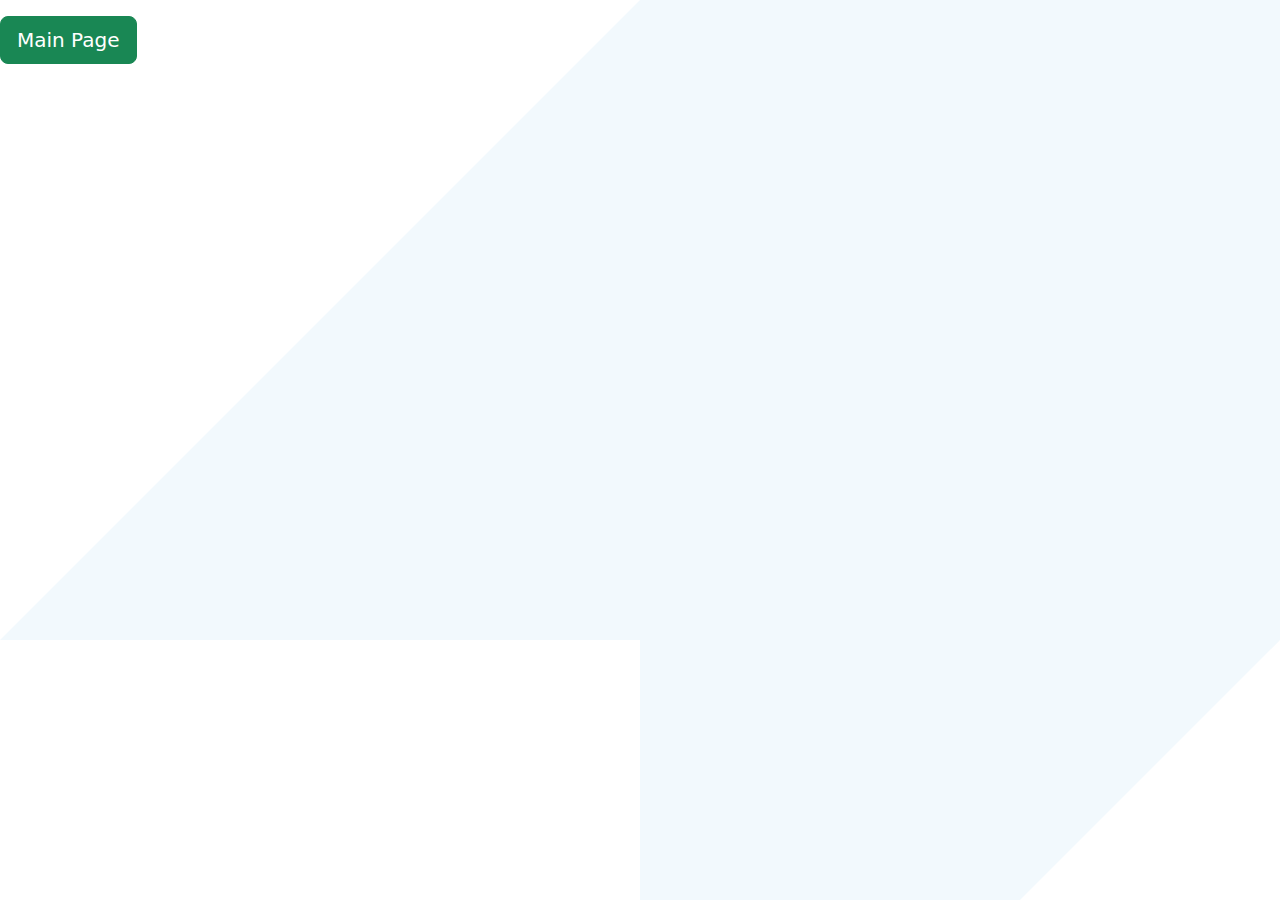
==== page1.html @ 85fb2861 "Create page1.html" ====
<!DOCTYPE html>
<html>
	<head>
		<meta charset="utf-8">
		<meta name="viewport" content="width=device-width, initial-scale=1">

		<!-- External CSS -->
		<link rel="stylesheet" type="text/css" href="./style.css">

		<!-- Google Fonts -->
		<link rel="preconnect" href="https://fonts.googleapis.com">
		<link rel="preconnect" href="https://fonts.gstatic.com" crossorigin>
		<link href="https://fonts.googleapis.com/css2?family=Montserrat:ital,wght@0,600;1,600&family=Roboto&display=swap" rel="stylesheet">

		<!-- Bootstrap CSS -->
		<link href="https://cdn.jsdelivr.net/npm/bootstrap@5.3.3/dist/css/bootstrap.min.css" rel="stylesheet" integrity="sha384-QWTKZyjpPEjISv5WaRU9OFeRpok6YctnYmDr5pNlyT2bRjXh0JMhjY6hW+ALEwIH" crossorigin="anonymous">

        <a href="index.html" class="btn btn-success btn-lg mt-3"> Main Page </a>
		<!-- title displays the title in the browser tab -->
		<title>Charles Garcia | Web Developer Portfolio</title>

	</body>
    </html>
---- style.css ----
/*
	Syntax for CSS

	Selector {
		property: value;
		property: value;

	}
*/

* {
	font-family: "Roboto", sans-serif;
}

/* tag selector */
h1, p {
	font-family: "Montserrat", sans-serif;
} 

#profile {
	height: 250px;
	width: 250px;
	border-radius: 50%;
}

#landing {
	height: 70vh;
	display: flex;
	flex-direction: column;
	justify-content: center;
	align-items: center;
}

footer { 
	background-color: black;
	display: flex;
	justify-content: center;
	align-items: center;
	padding: 10px;
}

.fa-globe, .fa-facebook, .fa-twitter, .fa-instagram, .fa-tiktok, .fa-youtube{
	font-size: 35px;
	color: white;
	margin: 0 10px 0 10px;
} 

.fa-globe:hover, .fa-facebook:hover, .fa-twitter:hover, .fa-instagram:hover, .fa-tiktok:hover, .fa-youtube:hover{
	color: gray;
} 

body {
	background-color: #ffffff;
	background-image: url("data:image/svg+xml,%3Csvg xmlns='http://www.w3.org/2000/svg' width='24' height='24' viewBox='0 0 200 200'%3E%3Cpolygon fill='%23DCEFFA' fill-opacity='0.38' points='100 0 0 100 100 100 100 200 200 100 200 0'/%3E%3C/svg%3E");
	background-attachment: fixed;
	background-size: cover;


}
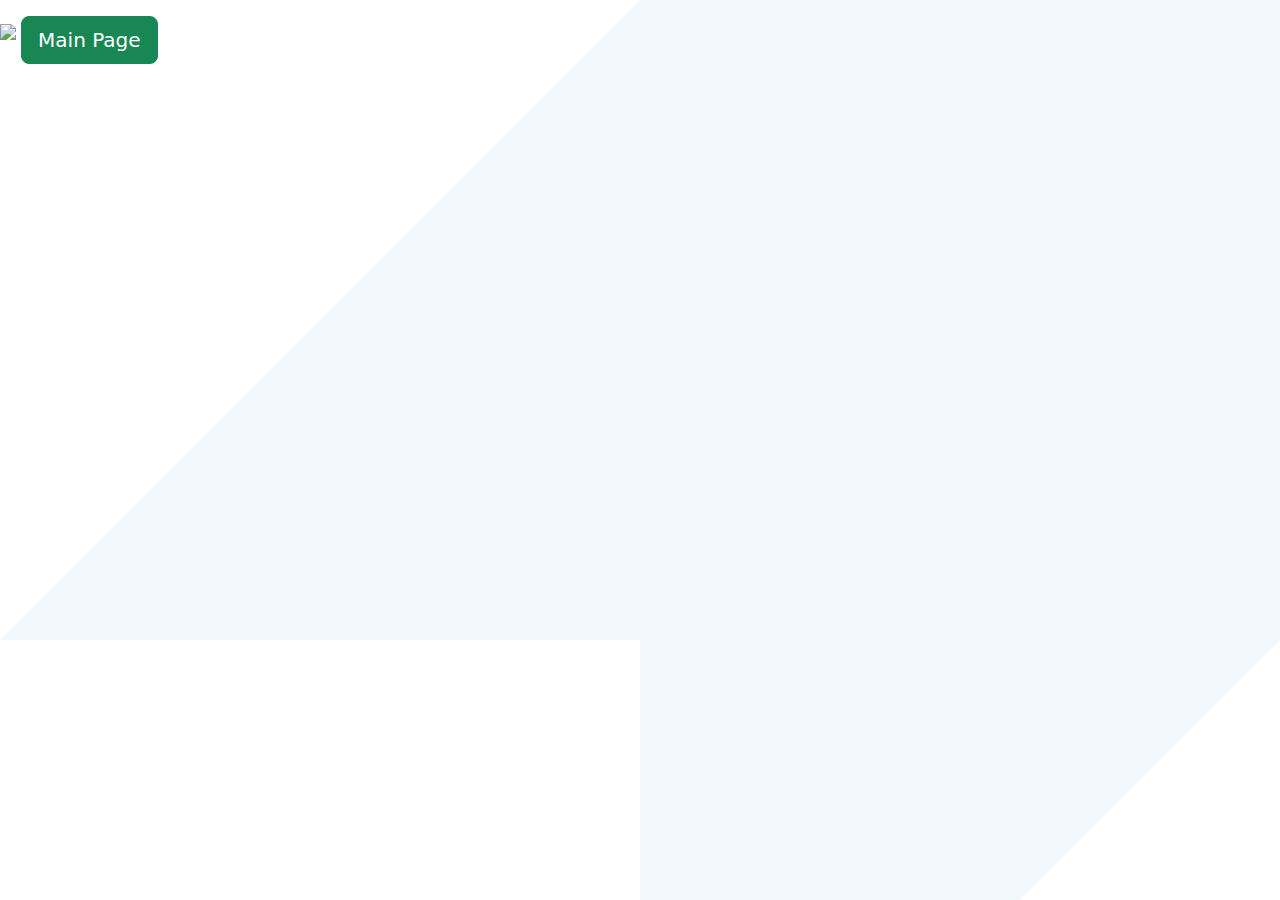
==== commit 7f642c67: "Update page1.html" ====
--- a/page1.html
+++ b/page1.html
@@ -15,9 +15,15 @@
 		<!-- Bootstrap CSS -->
 		<link href="https://cdn.jsdelivr.net/npm/bootstrap@5.3.3/dist/css/bootstrap.min.css" rel="stylesheet" integrity="sha384-QWTKZyjpPEjISv5WaRU9OFeRpok6YctnYmDr5pNlyT2bRjXh0JMhjY6hW+ALEwIH" crossorigin="anonymous">
 
-        <a href="index.html" class="btn btn-success btn-lg mt-3"> Main Page </a>
+       
 		<!-- title displays the title in the browser tab -->
 		<title>Charles Garcia | Web Developer Portfolio</title>
 
+        <img src="images/My Family.png">
+        <a href="index.html" class="btn btn-success btn-lg mt-3"> Main Page </a>
+     
+
+
+
 	</body>
     </html>
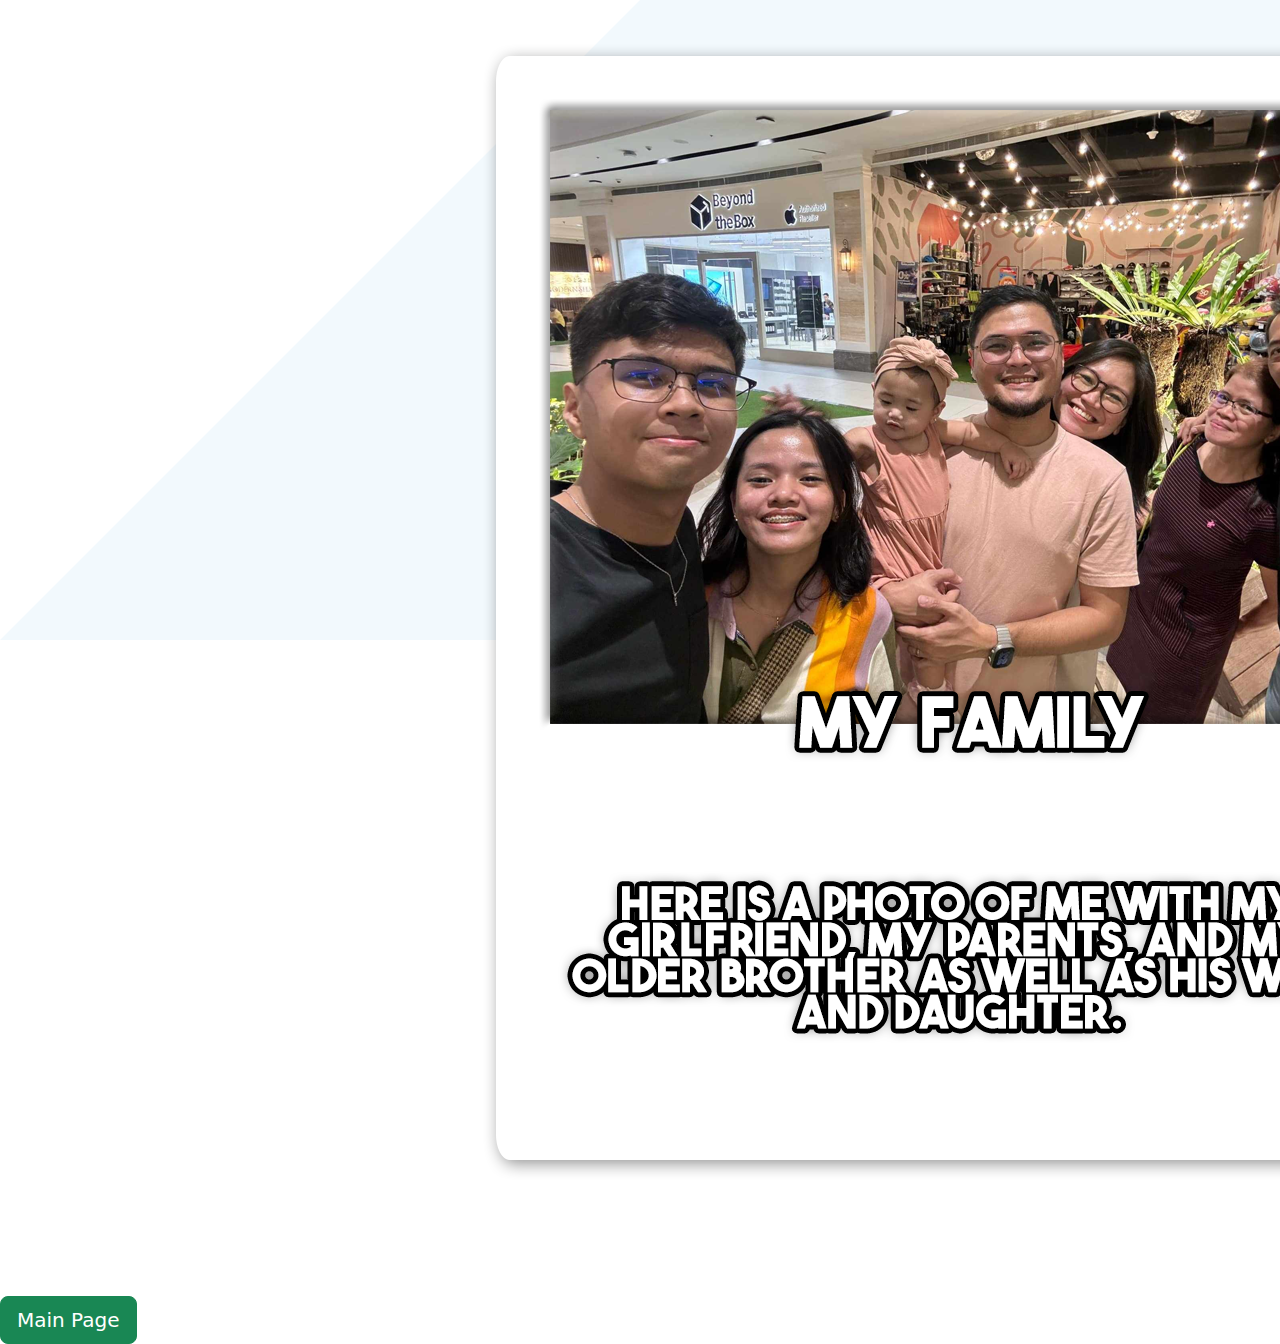
==== commit 68ae5db9: "Update page1.html" ====
--- a/page1.html
+++ b/page1.html
@@ -19,7 +19,7 @@
 		<!-- title displays the title in the browser tab -->
 		<title>Charles Garcia | Web Developer Portfolio</title>
 
-        <img src="images/My Family.png">
+        <img src="images/My-Family.png">
         <a href="index.html" class="btn btn-success btn-lg mt-3"> Main Page </a>
      
 
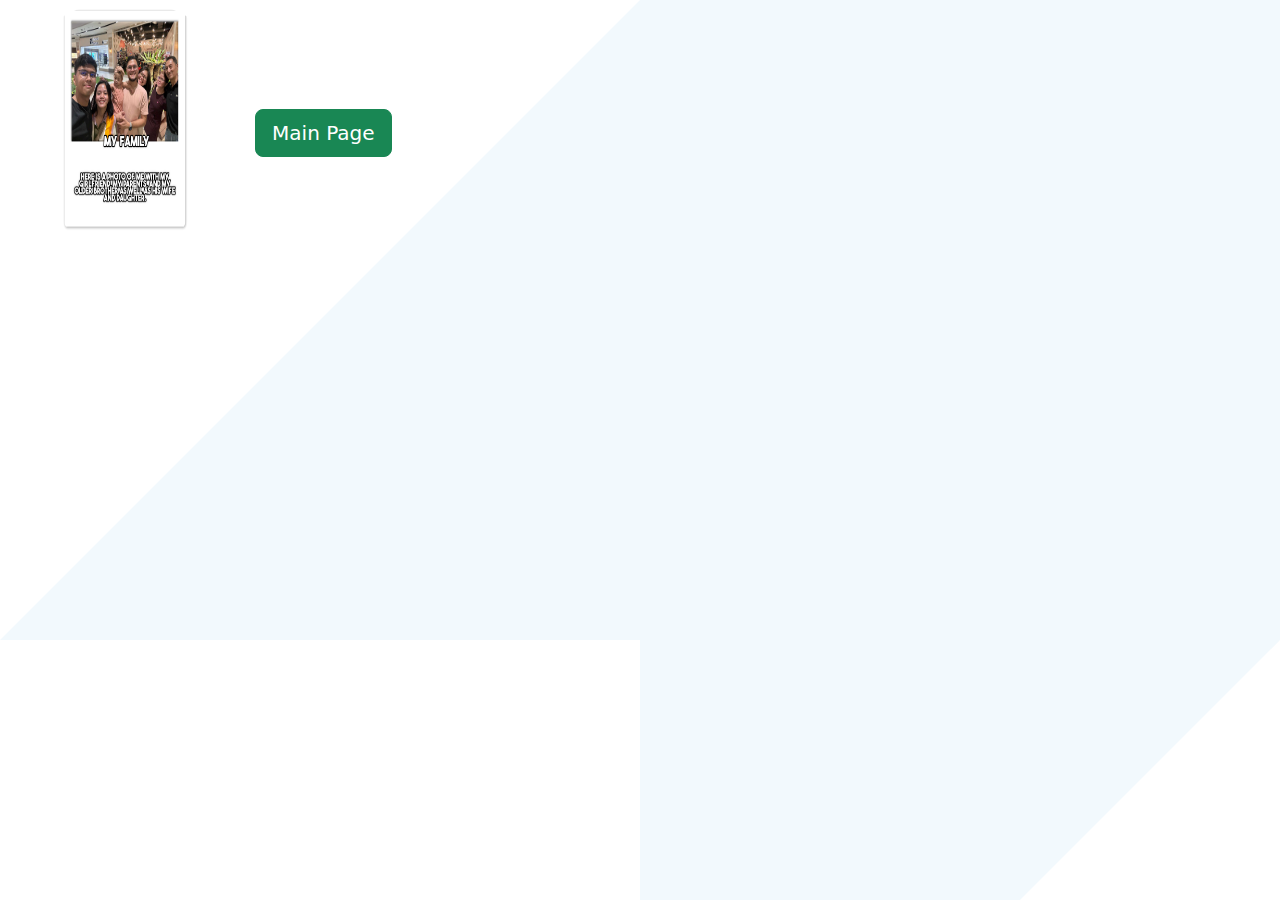
==== commit c6af6255: "Update page1.html" ====
--- a/page1.html
+++ b/page1.html
@@ -19,11 +19,8 @@
 		<!-- title displays the title in the browser tab -->
 		<title>Charles Garcia | Web Developer Portfolio</title>
 
-        <img src="images/My-Family.png">
+        <img src="images/My-Family.png" id="profile">
         <a href="index.html" class="btn btn-success btn-lg mt-3"> Main Page </a>
      
-
-
-
 	</body>
     </html>
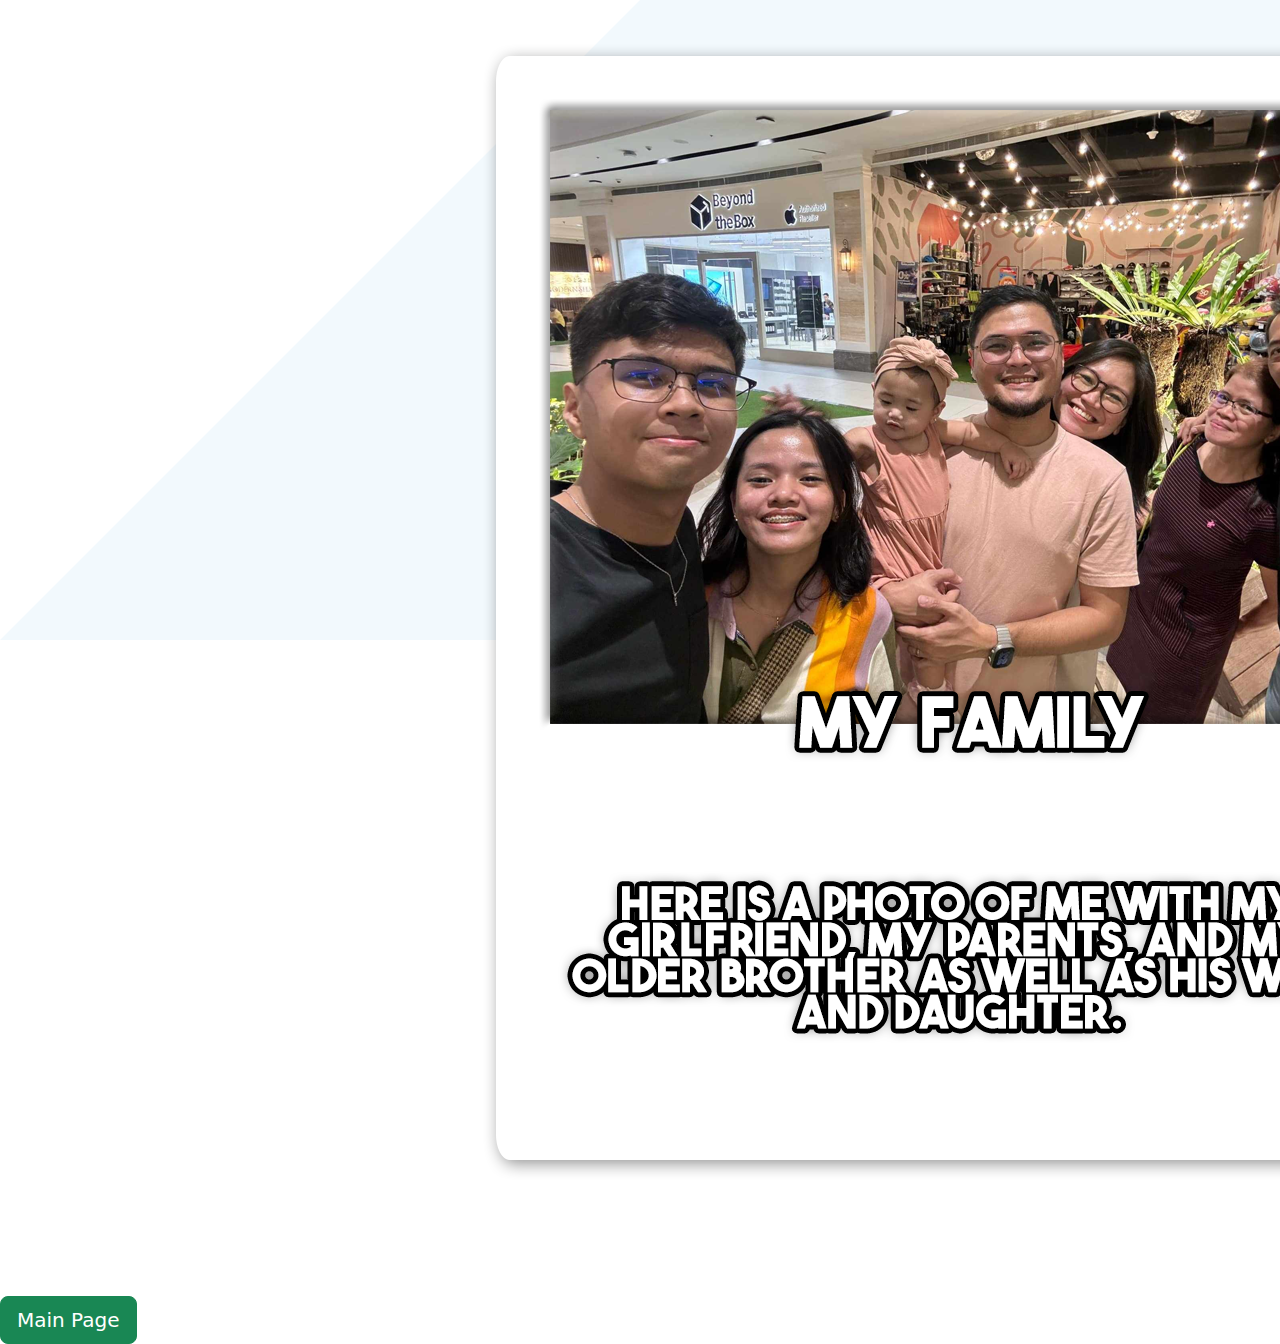
==== commit 52c84e6a: "Update page1.html" ====
--- a/page1.html
+++ b/page1.html
@@ -19,8 +19,11 @@
 		<!-- title displays the title in the browser tab -->
 		<title>Charles Garcia | Web Developer Portfolio</title>
 
-        <img src="images/My-Family.png" id="profile">
+        <img src="images/My-Family.png" alt="My Family">
         <a href="index.html" class="btn btn-success btn-lg mt-3"> Main Page </a>
      
+
+
+
 	</body>
     </html>
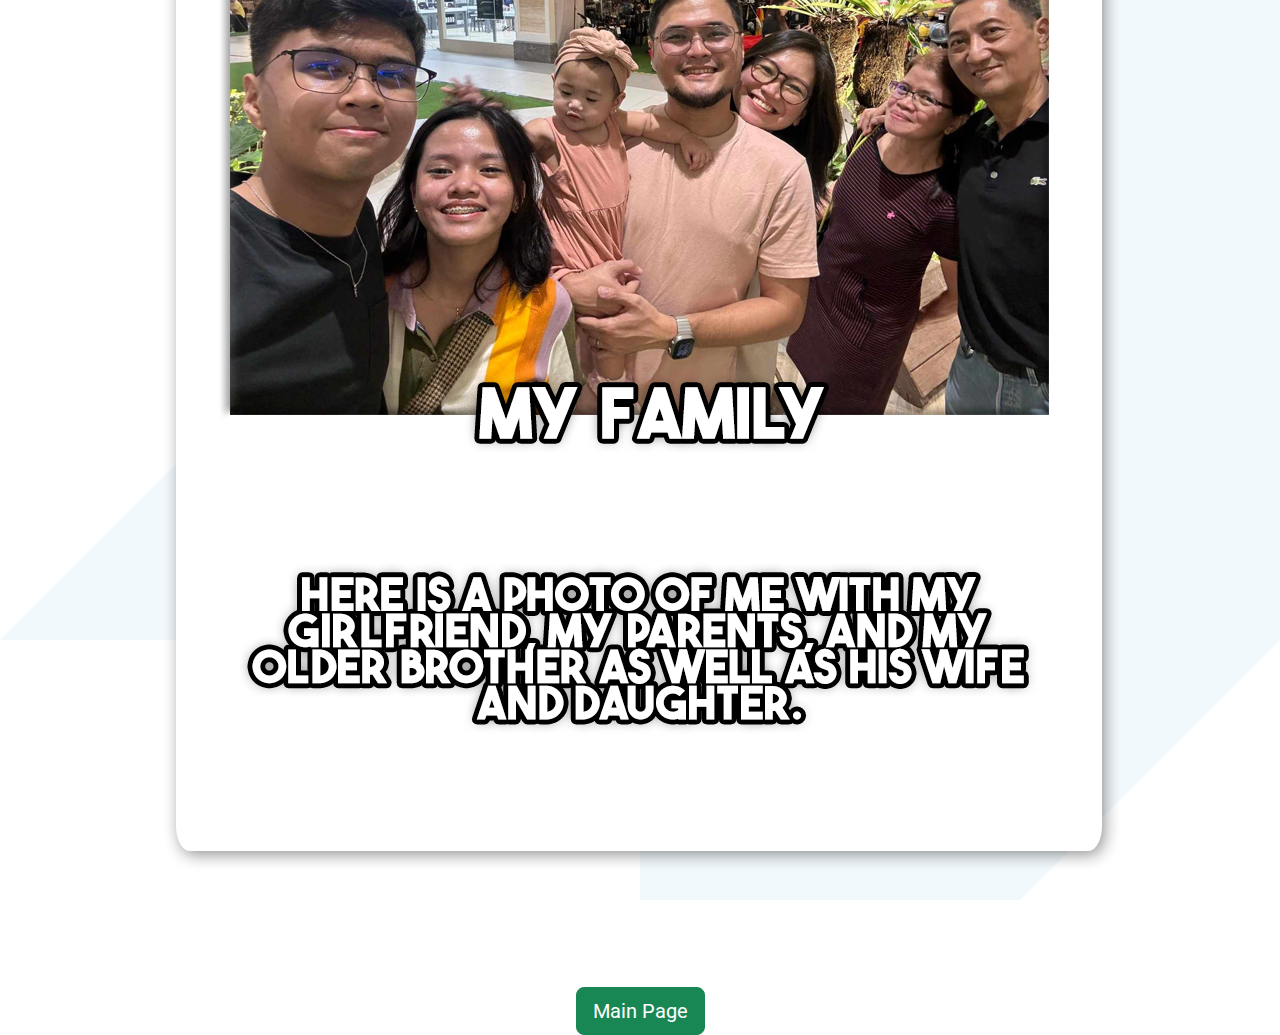
==== commit d3dbdf0c: "Update page1.html" ====
--- a/page1.html
+++ b/page1.html
@@ -15,7 +15,13 @@
 		<!-- Bootstrap CSS -->
 		<link href="https://cdn.jsdelivr.net/npm/bootstrap@5.3.3/dist/css/bootstrap.min.css" rel="stylesheet" integrity="sha384-QWTKZyjpPEjISv5WaRU9OFeRpok6YctnYmDr5pNlyT2bRjXh0JMhjY6hW+ALEwIH" crossorigin="anonymous">
 
-       
+        <body>
+            <!-- div tag creates a wrapper/container for our layout -->
+            <!-- class is an attribute to name our div tag -->
+            <div class="container-fluid">
+                <!-- id is an attribute to name a tag uniquely -->
+                <section class="text-center mt-5" id="landing">
+
 		<!-- title displays the title in the browser tab -->
 		<title>Charles Garcia | Web Developer Portfolio</title>
 
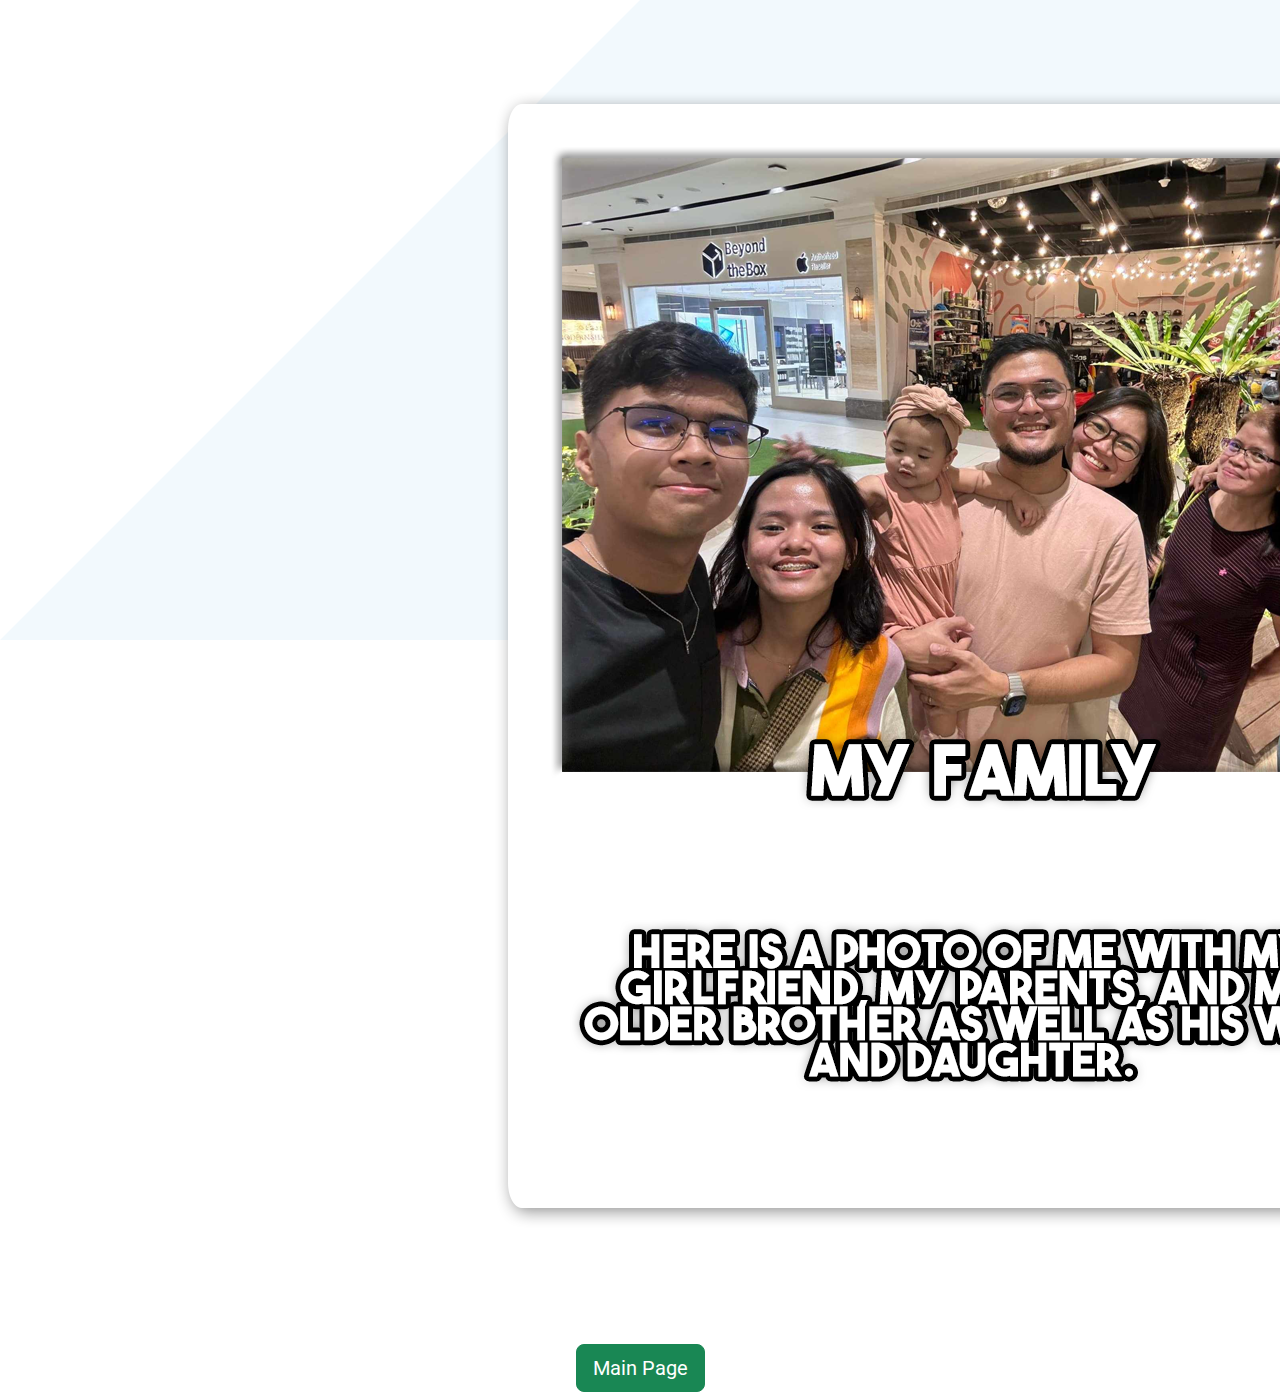
==== commit ec9de4fd: "Update page1.html" ====
--- a/page1.html
+++ b/page1.html
@@ -16,11 +16,10 @@
 		<link href="https://cdn.jsdelivr.net/npm/bootstrap@5.3.3/dist/css/bootstrap.min.css" rel="stylesheet" integrity="sha384-QWTKZyjpPEjISv5WaRU9OFeRpok6YctnYmDr5pNlyT2bRjXh0JMhjY6hW+ALEwIH" crossorigin="anonymous">
 
         <body>
-            <!-- div tag creates a wrapper/container for our layout -->
-            <!-- class is an attribute to name our div tag -->
+
             <div class="container-fluid">
-                <!-- id is an attribute to name a tag uniquely -->
-                <section class="text-center mt-5" id="landing">
+
+                <section class="text-center mt-5">
 
 		<!-- title displays the title in the browser tab -->
 		<title>Charles Garcia | Web Developer Portfolio</title>
